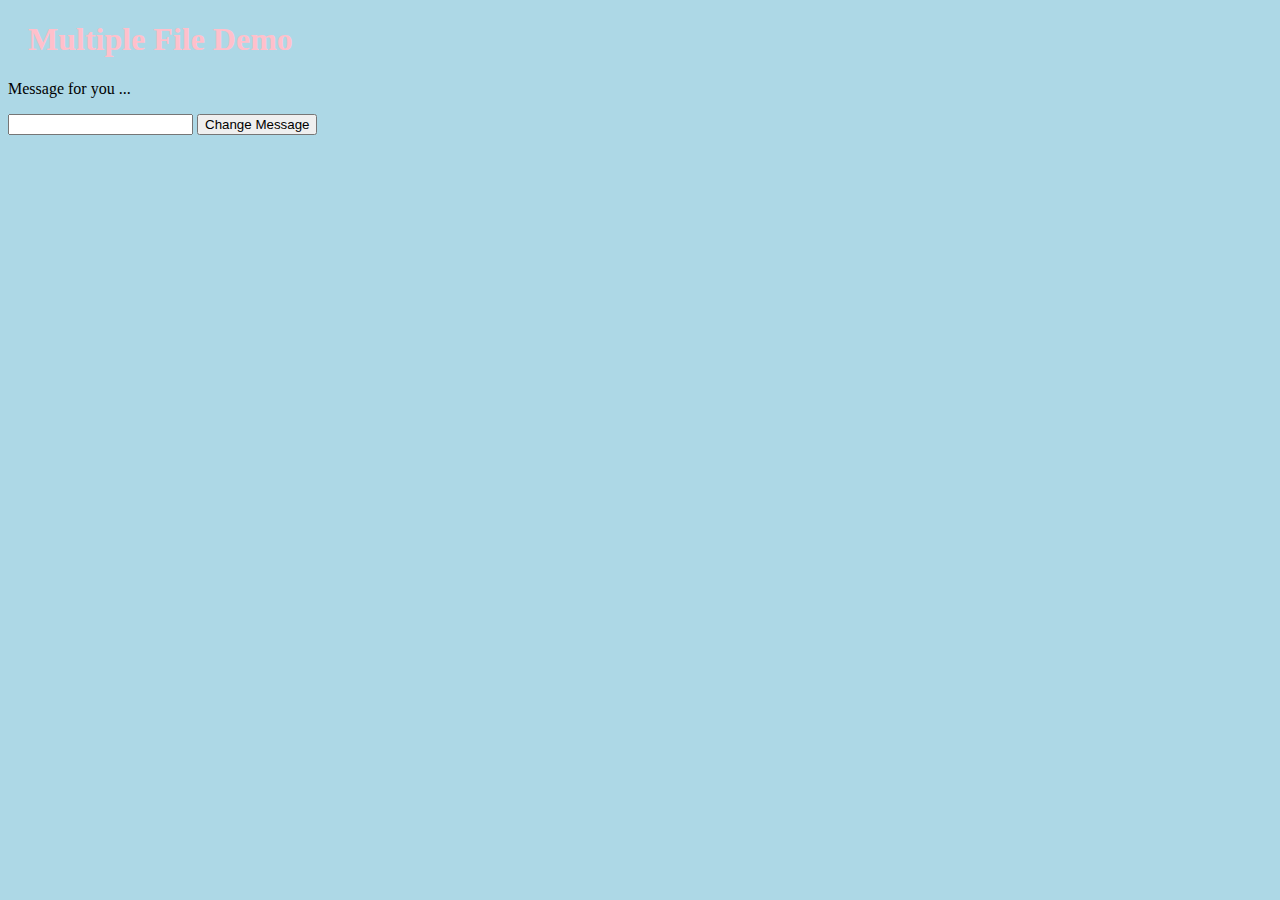
==== index.html @ 2110f02e "renamed it to index.html" ====
<!-- This file, "test.html", is at the root of the Document Object Model -->
<!DOCTYPE html>

<html>
<head>

<title>Multifile JavaScript Test</title>
    
<!-- "demostyle.css" is an external style sheet -->
<link id = "css" rel="stylesheet" type="text/css" href="demostyle.css">
    
<!-- "demo.js" is an external script -->
<script src="demo.js"></script>
    
</head>

<body>
<h1>Multiple File Demo</h1>
<p id="msg">Message for you ...</p>

<form name="theForm">
<input type="text"></input>
<input type="button" value="Change Message" onclick="changeMsg()">
</form>

</body>
</html>
---- demostyle.css ----
body {
 background-color: lightblue;
}
h1 {
 color: pink;
 margin-left: 20px;
}
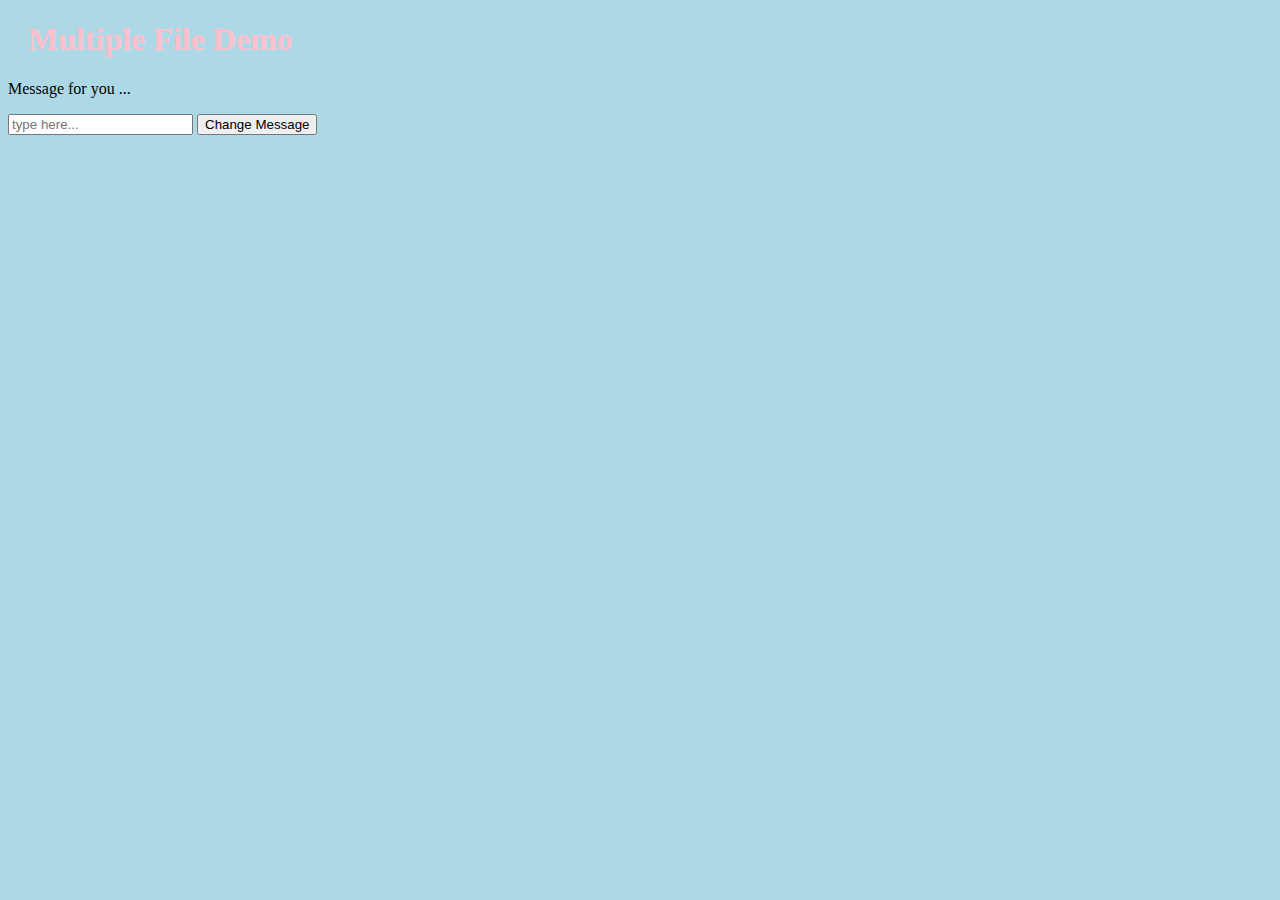
==== commit 11e73633: "fixed errors" ====
--- a/index.html
+++ b/index.html
@@ -1,28 +1,24 @@
+<!DOCTYPE html>
+<html lang="en">
 
-<!-- This file, "test.html", is at the root of the Document Object Model -->
-<!DOCTYPE html>
-
-<html>
 <head>
-
-<title>Multifile JavaScript Test</title>
-    
-<!-- "demostyle.css" is an external style sheet -->
-<link id = "css" rel="stylesheet" type="text/css" href="demostyle.css">
-    
-<!-- "demo.js" is an external script -->
-<script src="demo.js"></script>
-    
+    <meta charset="UTF-8">
+    <meta http-equiv="X-UA-Compatible" content="IE=edge">
+    <meta name="viewport" content="width=device-width, initial-scale=1.0">
+    <!-- "demostyle.css" is an external style sheet -->
+    <link id="css" rel="stylesheet" type="text/css" href="demostyle.css">
+    <script> src="demo.js"</script>
+    <title>Multifile JavaScript Test</title>
 </head>
 
 <body>
-<h1>Multiple File Demo</h1>
-<p id="msg">Message for you ...</p>
+    <h1>Multiple File Demo</h1>
+    <p id="msg">Message for you ...</p>
 
-<form name="theForm">
-<input type="text"></input>
-<input type="button" value="Change Message" onclick="changeMsg()">
-</form>
+    <form name="theForm">
+        <input type="text" placeholder="type here..." />
+        <input type="button" value="Change Message" onclick="changeMsg()">
+    </form>
+</body>
 
-</body>
-</html>
+</html>--- a/demostyle.css
+++ b/demostyle.css
@@ -1,7 +1,7 @@
 body {
- background-color: lightblue;
+  background-color: lightblue;
 }
 h1 {
- color: pink;
- margin-left: 20px;
+  color: pink;
+  margin-left: 20px;
 }
